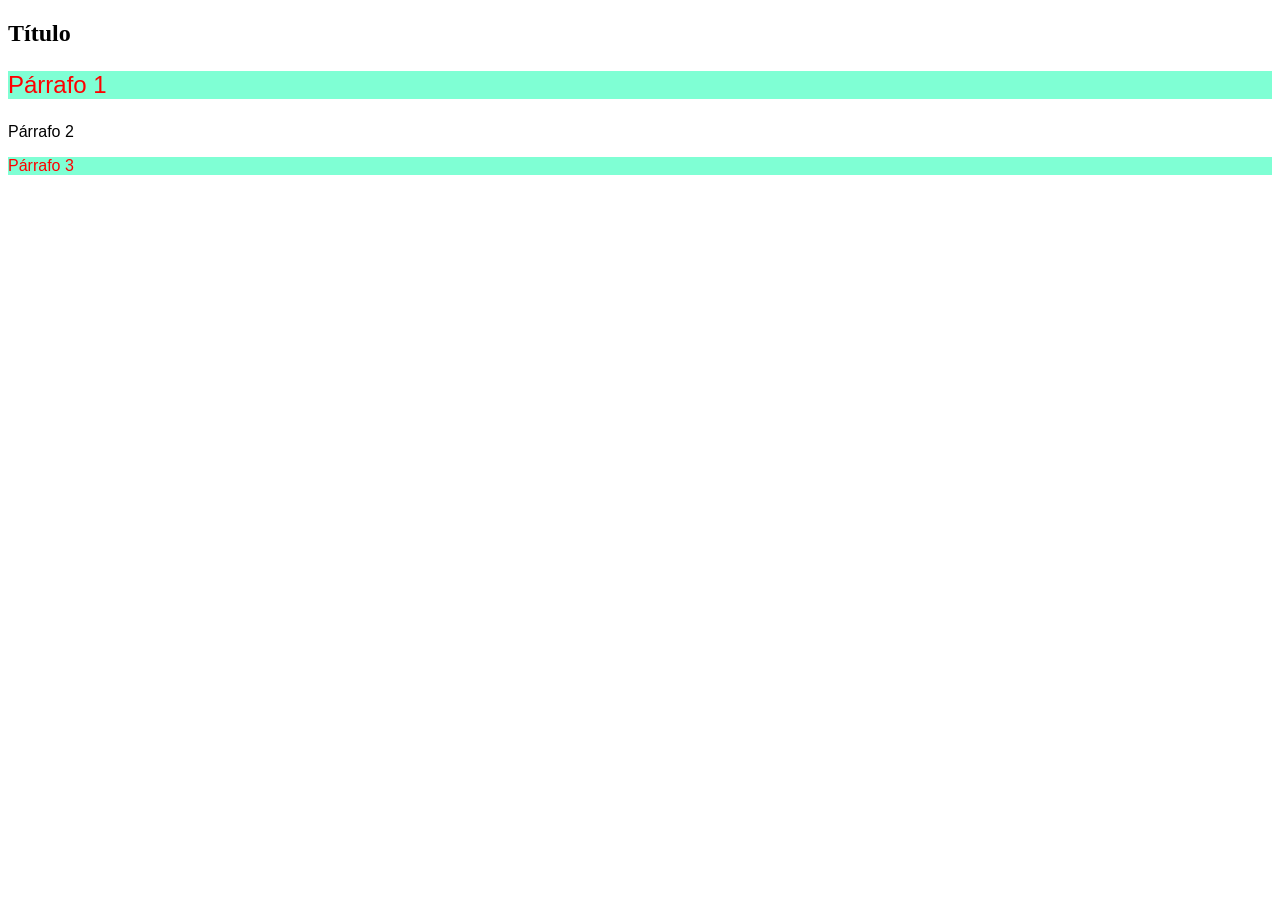
==== pages/combinadores.html @ 2184be7b "feat:se agrega ejemplo de combinadores" ====
<!DOCTYPE html>
<html lang="en">
<head>
    <meta charset="UTF-8">
    <meta name="viewport" content="width=device-width, initial-scale=1.0">
    <link rel="stylesheet" href="../styles/style.css">
    <title>Ejercicio combinadores</title>
</head>
<body>
    <div>
        <h2>Título</h2>
        <p>Párrafo 1</p>
        <section>
            <p>Párrafo 2</p>
        </section>
        <p>Párrafo 3</p>
    </div>
</body>
</html>
---- styles/style.css ----
nav{
    background-color: rgb(184, 88, 88);
}
/* dsfjhfdsjh */
.navbar{
    background-color: aqua;
}
#principal{
    background-color: rgb(21, 21, 115);
}
footer{
    background-color: blueviolet;
}
h2 + p{
    font-size: x-large;
}
h2 ~ p{
    color: red;
}
div > p{
    background-color: aquamarine;
}
div p{
    font-family: 'Franklin Gothic Medium', 'Arial Narrow', Arial, sans-serif;
}
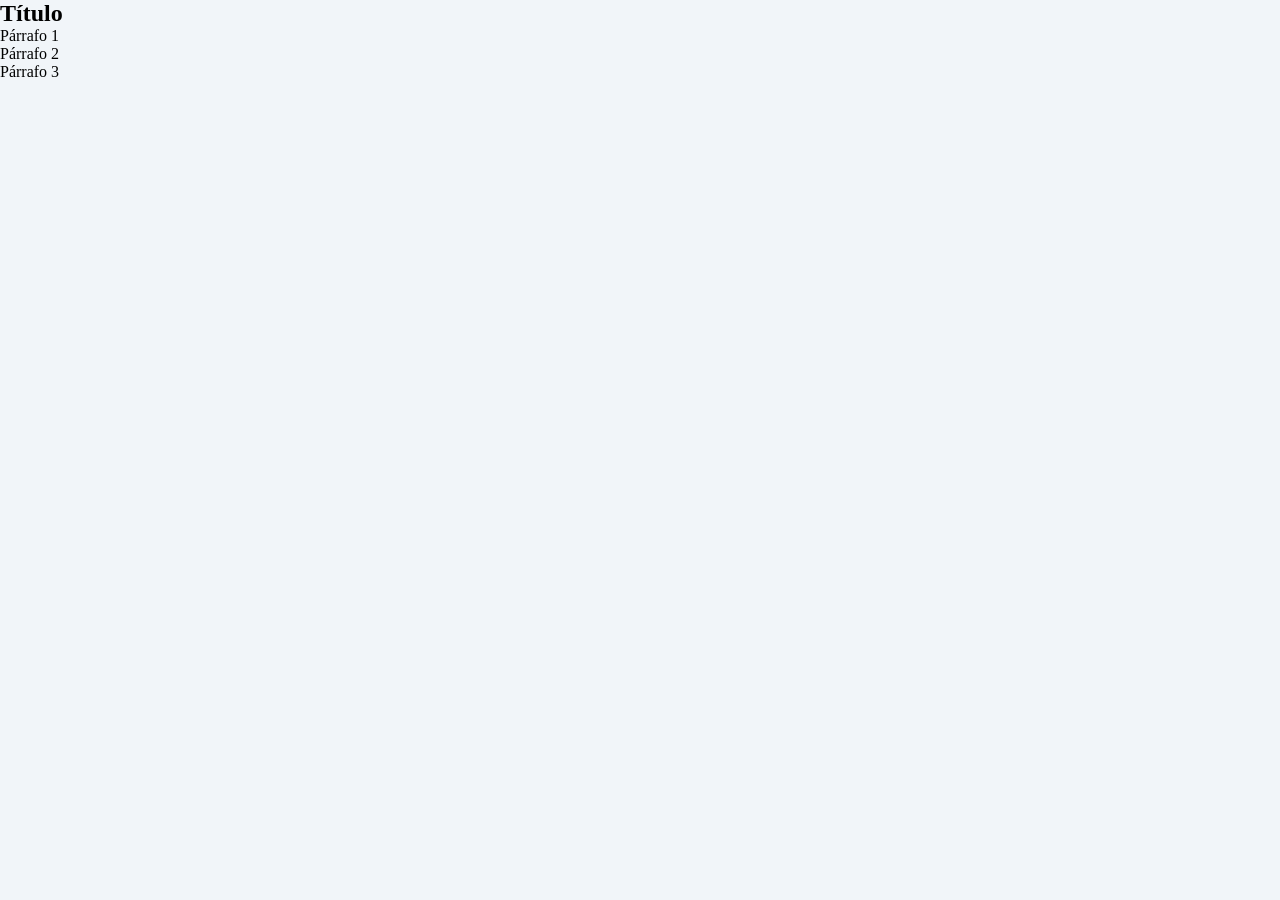
==== commit aef897f3: "fix: chatgpt me ayudó con los estilos" ====
--- a/pages/combinadores.html
+++ b/pages/combinadores.html
@@ -3,7 +3,7 @@
 <head>
     <meta charset="UTF-8">
     <meta name="viewport" content="width=device-width, initial-scale=1.0">
-    <link rel="stylesheet" href="../styles/style.css">
+    <link rel="stylesheet" href="../styles/home.css">
     <title>Ejercicio combinadores</title>
 </head>
 <body>
--- a/styles/home.css
+++ b/styles/home.css
@@ -0,0 +1,93 @@
+/* chatgpt y yo */
+:root {
+    --primario: #2563eb;
+    --secundario: rgb(147, 43, 179);
+    --fondo: #f1f5f9;
+    --texto: black;
+}
+
+*,
+*::before,
+*::after {
+    margin: 0;
+    padding: 0;
+    box-sizing: border-box;
+}
+
+/* Recuadro principal */
+#principal {
+    width: min(100% - 4rem, 100rem);
+    margin: 3rem auto;
+    padding: 3rem;
+    background-color: white;
+    color: var(--texto);
+    border-radius: 1rem;
+    box-shadow: 0 4px 16px #0002;
+}
+
+/* Barra de navegación mejorada */
+.navbar {
+    display: flex;
+    justify-content: center;
+    align-items: center;
+    gap: 0.5rem;
+    background-color: white;
+    padding: 0.75rem 1.5rem;
+    border-radius: 9999px;
+    box-shadow: 0 2px 10px rgba(0, 0, 0, 0.05);
+    width: fit-content;
+    margin: 0 auto 2rem auto;
+}
+
+.navbar a {
+    color: var(--texto);
+    text-decoration: none;
+    font-weight: 500;
+    padding: 0.5rem 1.25rem;
+    border-radius: 9999px;
+    transition: background-color 0.2s ease, color 0.2s ease, transform 0.2s ease;
+}
+
+.navbar a:hover {
+    color: white;
+    background-color: var(--primario);
+    transform: translateY(-1px);
+}
+
+.navbar a:focus-visible {
+    outline: 2px solid var(--secundario);
+    outline-offset: 2px;
+}
+
+.header,
+.footer {
+    background-color: var(--primario);
+    color: white;
+    text-align: center;
+    padding: 1.5rem;
+}
+
+body {
+    background-color: var(--fondo);
+    color: var(--texto);
+}
+
+@media (max-width: 600px) {
+    .navbar {
+        flex-direction: column;
+        width: 100%;
+        border-radius: 0.5rem;
+        padding: 1rem;
+    }
+
+    .navbar a {
+        width: 100%;
+        text-align: center;
+    }
+
+    #principal {
+        width: calc(100% - 2rem);
+        padding: 1.5rem;
+        margin: 1rem auto;
+    }
+}
